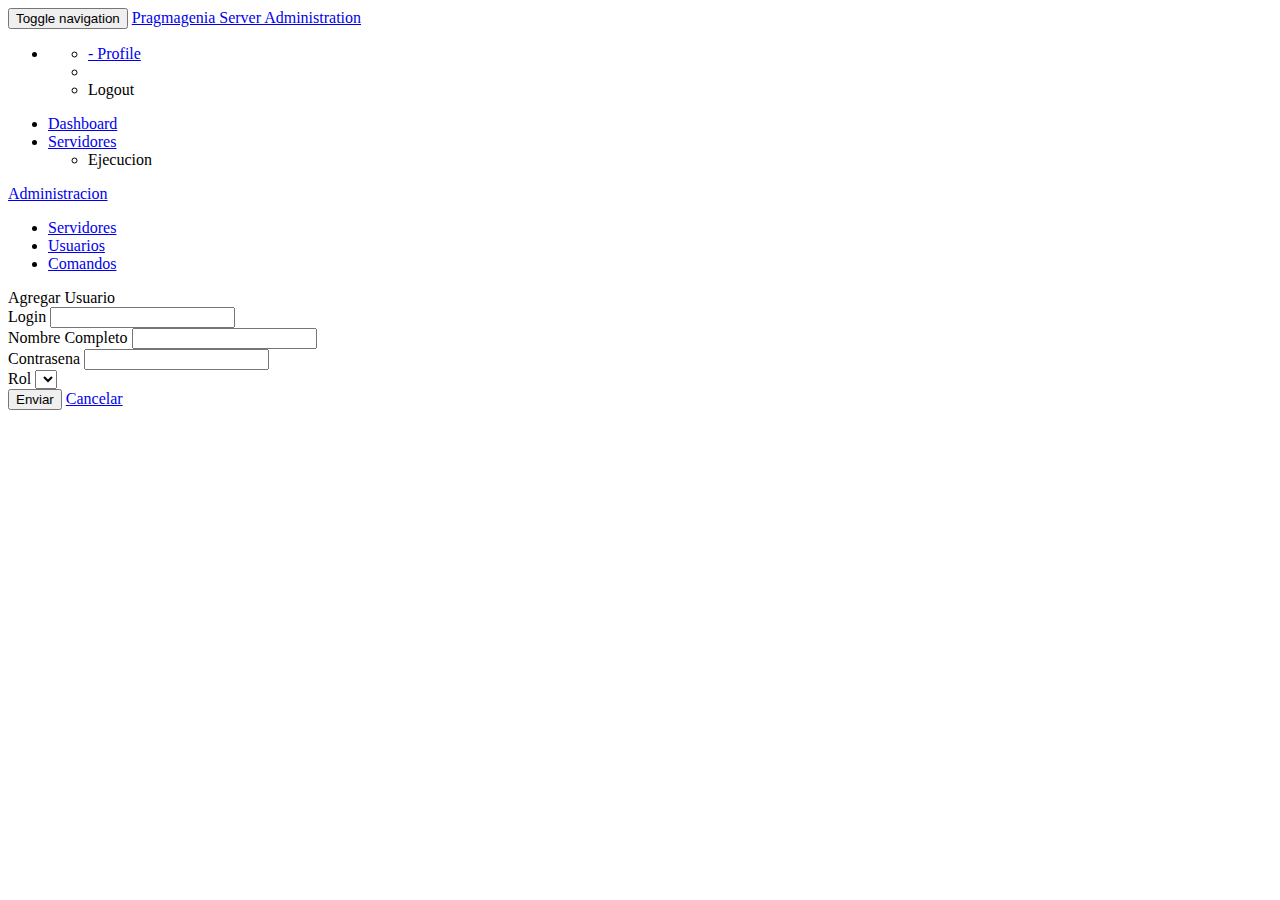
==== pio-administrator/src/main/resources/templates/nuevo-usuario.html @ 5cf3c0b5 "Second push" ====
<!DOCTYPE html>
<html xmlns="http://www.w3.org/1999/xhtml"
	xmlns:sec="http://www.thymeleaf.org/thymeleaf-extras-springsecurity3"
	xmlns:th="http://www.thymeleaf.org">

<head>

<meta charset="utf-8" />
<meta name="viewport" content="width=device-width, initial-scale=1.0" />

<title>Pragma app</title>

<!-- Core CSS - Include with every page -->
<link href="css/bootstrap.min.css" th:href="@{../css/bootstrap.min.css}"
	rel="stylesheet" />
<link href="font-awesome/css/font-awesome.css" rel="stylesheet" th:href="@{../font-awesome/css/font-awesome.css}"/>

<!-- Page-Level Plugin CSS - Dashboard -->
<link href="css/plugins/morris/morris-0.4.3.min.css" rel="stylesheet" th:href="@{../css/plugins/morris/morris-0.4.3.min.css}"/>
<link href="css/plugins/timeline/timeline.css" rel="stylesheet" th:href="@{../css/plugins/timeline/timeline.css}"/>

<!-- SB Admin CSS - Include with every page -->
<link href="css/sb-admin.css" rel="stylesheet" th:href="@{../css/sb-admin.css}"/>

</head>

<body>

	<div id="wrapper">

		<nav class="navbar navbar-default navbar-fixed-top" role="navigation"
			style="margin-bottom: 0">
			<div class="navbar-header">
				<button type="button" class="navbar-toggle" data-toggle="collapse"
					data-target=".sidebar-collapse">
					<span class="sr-only">Toggle navigation</span> <span
						class="icon-bar"></span> <span class="icon-bar"></span> <span
						class="icon-bar"></span>
				</button>
				<a class="navbar-brand" href="/index" th:ref="@{/index}">Pragmagenia
					Server Administration</a>
			</div>
			<!-- /.navbar-header -->

			<ul class="nav navbar-top-links navbar-right">
				<!--li class="dropdown">
                    <a class="dropdown-toggle" data-toggle="dropdown" href="#">
                        <i class="fa fa-envelope fa-fw"></i>  <i class="fa fa-caret-down"></i>
                    </a>
                    <ul class="dropdown-menu dropdown-messages">
                        <li>
                            <a href="#">
                                <div>
                                    <strong>John Smith</strong>
                                    <span class="pull-right text-muted">
                                        <em>Yesterday</em>
                                    </span>
                                </div>
                                <div>Lorem ipsum dolor sit amet, consectetur adipiscing elit. Pellentesque eleifend...</div>
                            </a>
                        </li>
                        <li class="divider"></li>
                        <li>
                            <a href="#">
                                <div>
                                    <strong>John Smith</strong>
                                    <span class="pull-right text-muted">
                                        <em>Yesterday</em>
                                    </span>
                                </div>
                                <div>Lorem ipsum dolor sit amet, consectetur adipiscing elit. Pellentesque eleifend...</div>
                            </a>
                        </li>
                        <li class="divider"></li>
                        <li>
                            <a href="#">
                                <div>
                                    <strong>John Smith</strong>
                                    <span class="pull-right text-muted">
                                        <em>Yesterday</em>
                                    </span>
                                </div>
                                <div>Lorem ipsum dolor sit amet, consectetur adipiscing elit. Pellentesque eleifend...</div>
                            </a>
                        </li>
                        <li class="divider"></li>
                        <li>
                            <a class="text-center" href="#">
                                <strong>Read All Messages</strong>
                                <i class="fa fa-angle-right"></i>
                            </a>
                        </li>
                    </ul>
                    /.dropdown-messages
                </li-->
				<!-- /.dropdown -->
				<!-- li class="dropdown">
                    <a class="dropdown-toggle" data-toggle="dropdown" href="#">
                        <i class="fa fa-tasks fa-fw"></i>  <i class="fa fa-caret-down"></i>
                    </a>
                    <ul class="dropdown-menu dropdown-tasks">
                        <li>
                            <a href="#">
                                <div>
                                    <p>
                                        <strong>Task 1</strong>
                                        <span class="pull-right text-muted">40% Complete</span>
                                    </p>
                                    <div class="progress progress-striped active">
                                        <div class="progress-bar progress-bar-success" role="progressbar" aria-valuenow="40" aria-valuemin="0" aria-valuemax="100" style="width: 40%">
                                            <span class="sr-only">40% Complete (success)</span>
                                        </div>
                                    </div>
                                </div>
                            </a>
                        </li>
                        <li class="divider"></li>
                        <li>
                            <a href="#">
                                <div>
                                    <p>
                                        <strong>Task 2</strong>
                                        <span class="pull-right text-muted">20% Complete</span>
                                    </p>
                                    <div class="progress progress-striped active">
                                        <div class="progress-bar progress-bar-info" role="progressbar" aria-valuenow="20" aria-valuemin="0" aria-valuemax="100" style="width: 20%">
                                            <span class="sr-only">20% Complete</span>
                                        </div>
                                    </div>
                                </div>
                            </a>
                        </li>
                        <li class="divider"></li>
                        <li>
                            <a href="#">
                                <div>
                                    <p>
                                        <strong>Task 3</strong>
                                        <span class="pull-right text-muted">60% Complete</span>
                                    </p>
                                    <div class="progress progress-striped active">
                                        <div class="progress-bar progress-bar-warning" role="progressbar" aria-valuenow="60" aria-valuemin="0" aria-valuemax="100" style="width: 60%">
                                            <span class="sr-only">60% Complete (warning)</span>
                                        </div>
                                    </div>
                                </div>
                            </a>
                        </li>
                        <li class="divider"></li>
                        <li>
                            <a href="#">
                                <div>
                                    <p>
                                        <strong>Task 4</strong>
                                        <span class="pull-right text-muted">80% Complete</span>
                                    </p>
                                    <div class="progress progress-striped active">
                                        <div class="progress-bar progress-bar-danger" role="progressbar" aria-valuenow="80" aria-valuemin="0" aria-valuemax="100" style="width: 80%">
                                            <span class="sr-only">80% Complete (danger)</span>
                                        </div>
                                    </div>
                                </div>
                            </a>
                        </li>
                        <li class="divider"></li>
                        <li>
                            <a class="text-center" href="#">
                                <strong>See All Tasks</strong>
                                <i class="fa fa-angle-right"></i>
                            </a>
                        </li>
                    </ul>
                    /.dropdown-tasks
                </li-->
				<!-- /.dropdown -->
				<!-- li class="dropdown">
                    <a class="dropdown-toggle" data-toggle="dropdown" href="#">
                        <i class="fa fa-bell fa-fw"></i>  <i class="fa fa-caret-down"></i>
                    </a>
                    <ul class="dropdown-menu dropdown-alerts">
                        <li>
                            <a href="#">
                                <div>
                                    <i class="fa fa-comment fa-fw"></i> New Comment
                                    <span class="pull-right text-muted small">4 minutes ago</span>
                                </div>
                            </a>
                        </li>
                        <li class="divider"></li>
                        <li>
                            <a href="#">
                                <div>
                                    <i class="fa fa-twitter fa-fw"></i> 3 New Followers
                                    <span class="pull-right text-muted small">12 minutes ago</span>
                                </div>
                            </a>
                        </li>
                        <li class="divider"></li>
                        <li>
                            <a href="#">
                                <div>
                                    <i class="fa fa-envelope fa-fw"></i> Message Sent
                                    <span class="pull-right text-muted small">4 minutes ago</span>
                                </div>
                            </a>
                        </li>
                        <li class="divider"></li>
                        <li>
                            <a href="#">
                                <div>
                                    <i class="fa fa-tasks fa-fw"></i> New Task
                                    <span class="pull-right text-muted small">4 minutes ago</span>
                                </div>
                            </a>
                        </li>
                        <li class="divider"></li>
                        <li>
                            <a href="#">
                                <div>
                                    <i class="fa fa-upload fa-fw"></i> Server Rebooted
                                    <span class="pull-right text-muted small">4 minutes ago</span>
                                </div>
                            </a>
                        </li>
                        <li class="divider"></li>
                        <li>
                            <a class="text-center" href="#">
                                <strong>See All Alerts</strong>
                                <i class="fa fa-angle-right"></i>
                            </a>
                        </li>
                    </ul>
                    /.dropdown-alerts
                </li-->
				<!-- /.dropdown -->
				<li class="dropdown"><a class="dropdown-toggle"
					data-toggle="dropdown" href="#"> <i class="fa fa-user fa-fw"></i>
						<i class="fa fa-caret-down"></i>
				</a>
					<ul class="dropdown-menu dropdown-user">
						<li><a href="#"><i class="fa fa-user fa-fw"></i><span
								th:text="${#authentication.name}"></span> - Profile</a></li>
						<!-- li><a href="#"><i class="fa fa-gear fa-fw"></i> Settings</a></li-->
						<li class="divider"></li>
						<li><a th:href="@{/logout}"><i
								class="fa fa-sign-out fa-fw"></i> Logout</a></li>
					</ul> <!-- /.dropdown-user --></li>
				<!-- /.dropdown -->
			</ul>
			<!-- /.navbar-top-links -->

			<div class="navbar-default navbar-static-side" role="navigation">
				<div class="sidebar-collapse">
					<ul class="nav" id="side-menu">
						<!--li class="sidebar-search" >
                            <div class="input-group custom-search-form">
                                <input type="text" class="form-control" placeholder="Busqueda..."/>
                                <span class="input-group-btn">
                                <button class="btn btn-default" type="button">
                                    <i class="fa fa-search"></i>
                                </button>
                            </span>
                            </div>
                            /input-group
                        </li-->
						<li><a href="index.html" th:href="@{/index}"><i
								class="fa fa-dashboard fa-fw"></i> Dashboard</a></li>
						<li>
                            <a href="#"><i class="fa fa-sitemap fa-fw"></i> Servidores<span class="fa arrow"></span></a>
                            <ul class="nav nav-second-level">
                                <li>
                                    <a th:href="@{/command}"><span >Ejecucion</span></a>
                                </li>                                
                            </ul>
                            <!-- /.nav-second-level -->
                        </li>
							</ul> <!-- /.nav-second-level --></li>
						<!-- li>
                            <a href="tables.html"><i class="fa fa-table fa-fw"></i> Tables</a>
                        </li-->
						<!--li>
                            <a href="forms.html"><i class="fa fa-edit fa-fw"></i> Forms</a>
                        </li-->
						<li
							th:if="${#authorization.expression('hasRole(''ROLE_ADMIN'')')}">
							<a href="#"><i class="fa fa-wrench fa-fw"></i> Administracion<span
								class="fa arrow"></span></a>
							<ul class="nav nav-second-level">
								<li><a href="servidores.html" th:href="@{/servidores}">Servidores</a>
								</li>
								<li><a href="usuarios.html" th:href="@{/usuarios}">Usuarios</a>
								</li>
								<li>
                                    <a href="comandos.html" th:href="@{/comandos}">Comandos</a>
                                </li>
							</ul> <!--                             /.nav-second-level -->
						</li>
						<!-- li>
                            <a href="#"><i class="fa fa-sitemap fa-fw"></i> Multi-Level Dropdown<span class="fa arrow"></span></a>
                            <ul class="nav nav-second-level">
                                <li>
                                    <a href="#">Second Level Item</a>
                                </li>
                                <li>
                                    <a href="#">Second Level Item</a>
                                </li>
                                <li>
                                    <a href="#">Third Level <span class="fa arrow"></span></a>
                                    <ul class="nav nav-third-level">
                                        <li>
                                            <a href="#">Third Level Item</a>
                                        </li>
                                        <li>
                                            <a href="#">Third Level Item</a>
                                        </li>
                                        <li>
                                            <a href="#">Third Level Item</a>
                                        </li>
                                        <li>
                                            <a href="#">Third Level Item</a>
                                        </li>
                                    </ul>
                                    /.nav-third-level
                                </li>
                            </ul>
                            /.nav-second-level
                        </li-->
						<!-- li>
                            <a href="#"><i class="fa fa-files-o fa-fw"></i> Sample Pages<span class="fa arrow"></span></a>
                            <ul class="nav nav-second-level">
                                <li>
                                    <a href="blank.html">Blank Page</a>
                                </li>
                                <li>
                                    <a href="login.html">Login Page</a>
                                </li>
                            </ul>
                            /.nav-second-level
                        </li-->
					</ul>
					<!-- /#side-menu -->
				</div>
				<!-- /.sidebar-collapse -->
			</div>
			<!-- /.navbar-static-side -->
		</nav>

		<div id="page-wrapper">
			<!-- /.row -->
			<div class="row">
				<div class="col-lg-12">
					<div class="panel panel-default">
						<div class="panel-heading">Agregar Usuario</div>
						<div class="panel-body">
							<div class="row">
								<div class="ccol-lg-12">
									<form role="form"  th:object="${usuario}" th:action="@{/usuario/new}" method="post">
										<div class="form-group">
											<label>Login</label> <input class="form-control" th:value="*{login}" th:field="*{login}"/>
										</div>
										<div class="form-group">
											<label>Nombre Completo</label> <input th:value="*{nombrecompleto}" class="form-control" th:field="*{nombrecompleto}"/>
										</div>
										<div class="form-group">
											<label>Contrasena</label> <input type="password" th:value="*{contrasena}" class="form-control" th:field="*{contrasena}"/>
										</div>										
										<!-- div class="form-group">
											<label>Text Input with Placeholder</label> <input
												class="form-control" placeholder="Enter text" />
										</div-->
										<!-- div class="form-group">
											<label>Static Control</label>
											<p class="form-control-static">email@example.com</p>
										</div-->
										<!-- div class="form-group">
											<label>File input</label> <input type="file" />
										</div-->
										<!-- div class="form-group">
											<label>Text area</label>
											<textarea class="form-control" rows="3"></textarea>
										</div-->
										<!-- div class="form-group">
											<label>Checkboxes</label>
											<div class="checkbox">
												<label> <input type="checkbox" value="" />Checkbox
													1
												</label>
											</div>
											<div class="checkbox">
												<label> <input type="checkbox" value="" />Checkbox
													2
												</label>
											</div>
											<div class="checkbox">
												<label> <input type="checkbox" value="" />Checkbox
													3
												</label>
											</div>
										</div-->
										<!-- div class="form-group">
											<label>Inline Checkboxes</label> <label
												class="checkbox-inline"> <input type="checkbox" />1
											</label> <label class="checkbox-inline"> <input
												type="checkbox" />2
											</label> <label class="checkbox-inline"> <input
												type="checkbox" />3
											</label>
										</div-->
										<!-- div class="form-group">
											<label>Radio Buttons</label>
											<div class="radio">
												<label> <input type="radio" name="optionsRadios"
													id="optionsRadios1" value="option1" checked="checked" />Radio
													1
												</label>
											</div>
											<div class="radio">
												<label> <input type="radio" name="optionsRadios"
													id="optionsRadios2" value="option2" />Radio 2
												</label>
											</div>
											<div class="radio">
												<label> <input type="radio" name="optionsRadios"
													id="optionsRadios3" value="option3" />Radio 3
												</label>
											</div>
										</div-->
										<!-- div class="form-group">
											<label>Inline Radio Buttons</label> <label
												class="radio-inline"> <input type="radio"
												name="optionsRadiosInline" id="optionsRadiosInline1"
												value="option1" checked="checked" />1
											</label> <label class="radio-inline"> <input type="radio"
												name="optionsRadiosInline" id="optionsRadiosInline2"
												value="option2" />2
											</label> <label class="radio-inline"> <input type="radio"
												name="optionsRadiosInline" id="optionsRadiosInline3"
												value="option3" />3
											</label>
										</div-->
										<div class="form-group">
											<label>Rol</label> 
											<select class="form-control" th:field="*{rol}">
												<option th:each="type : ${roles}" 
          												th:value="${type}" 
          												th:text="${type}"></option>
											</select>
										</div>
										
										<button type="submit" class="btn btn-default">Enviar</button>
										<a class="btn btn-default" href="#" th:href="@{/usuarios}">Cancelar</a>
										<!-- button type="reset" class="btn btn-default">Reset
											Button</button-->
									</form>
								</div>
								<!-- /.col-lg-6 (nested) -->
								
								<!-- /.col-lg-6 (nested) -->
							</div>
							<!-- /.row (nested) -->
						</div>
						<!-- /.panel-body -->
					</div>
					<!-- /.panel -->
				</div>
				<!-- /.col-lg-12 -->
			</div>
			<!-- /.row -->
			<!-- /.col-lg-12 -->
		</div>


		<!-- /#page-wrapper -->

	</div>
	<!-- /#wrapper -->

	<!-- Core Scripts - Include with every page -->
	<script  th:src="@{../js/jquery-1.10.2.js}"></script>
	<script  th:src="@{../js/bootstrap.min.js}"></script>
	<script  th:src="@{../js/plugins/metisMenu/jquery.metisMenu.js}"></script>

	<!-- Page-Level Plugin Scripts - Dashboard -->
	<script th:src="@{../js/plugins/morris/raphael-2.1.0.min.js}"></script>
	<script th:src="@{../js/plugins/morris/morris.js}"></script>

	<!-- SB Admin Scripts - Include with every page -->
	<script th:src="@{../js/sb-admin.js}"></script>

	<!-- Page-Level Demo Scripts - Dashboard - Use for reference -->
	<script th:src="@{../js/demo/dashboard-demo.js}"></script>

</body>

</html>
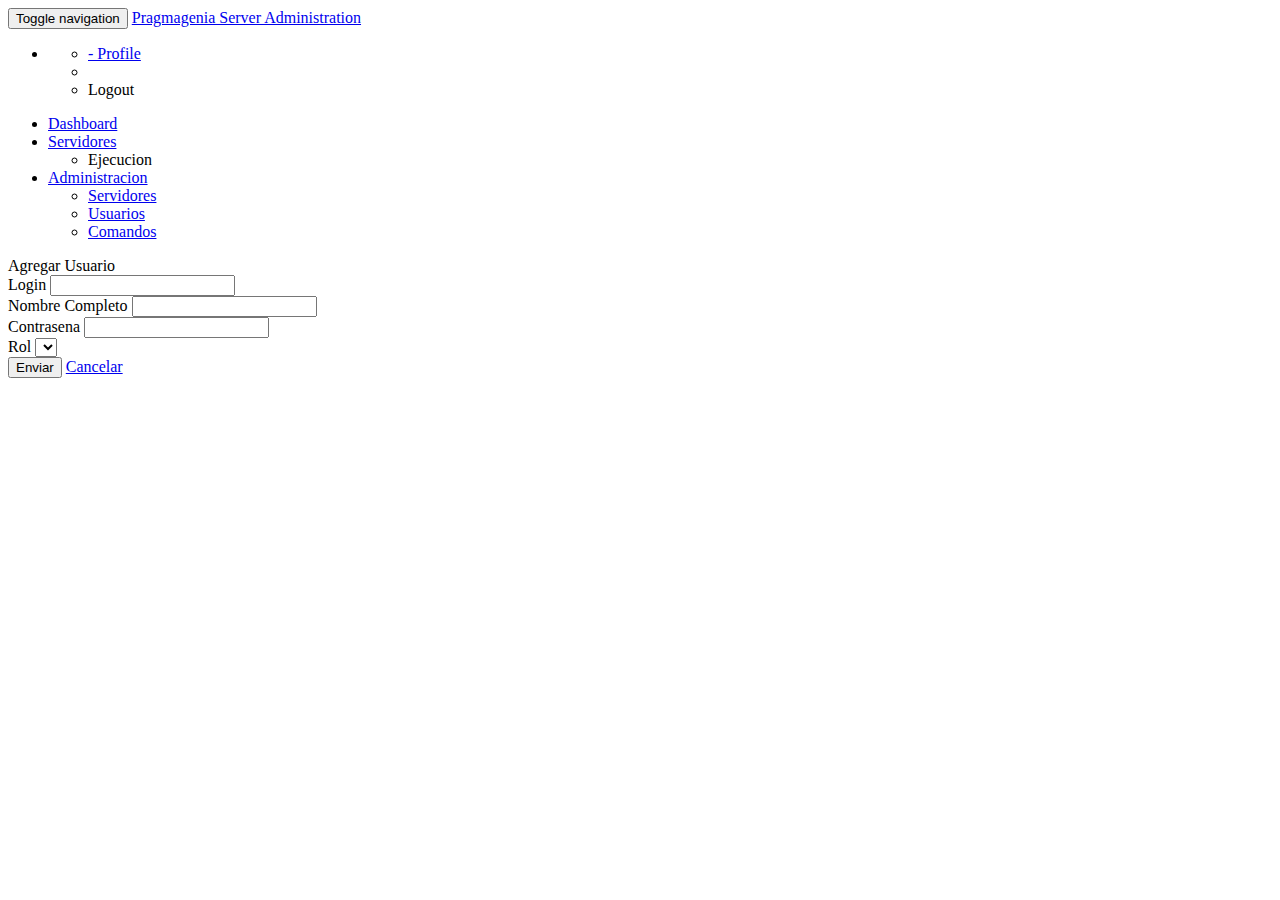
==== commit 734378f9: "third commit" ====
--- a/pio-administrator/src/main/resources/templates/nuevo-usuario.html
+++ b/pio-administrator/src/main/resources/templates/nuevo-usuario.html
@@ -274,7 +274,7 @@
                             </ul>
                             <!-- /.nav-second-level -->
                         </li>
-							</ul> <!-- /.nav-second-level --></li>
+							
 						<!-- li>
                             <a href="tables.html"><i class="fa fa-table fa-fw"></i> Tables</a>
                         </li-->
